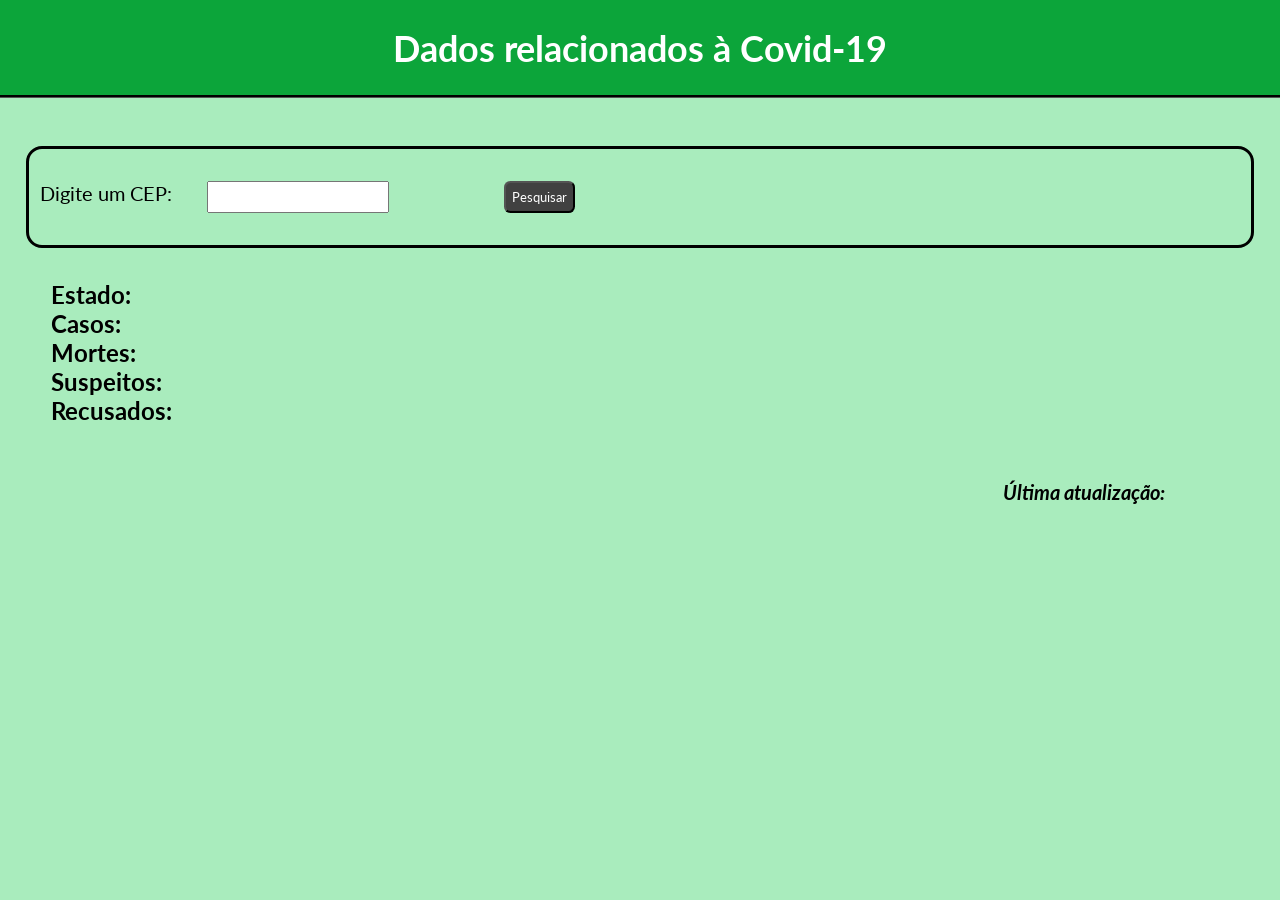
==== Covid/index.html @ 1b659e23 "Add files via upload" ====
<!DOCTYPE html>
<html lang="pt-br">
  <head>
    <meta charset="UTF-8" />
    <meta http-equiv="X-UA-Compatible" content="IE=edge" />
    <meta name="viewport" content="width=device-width, initial-scale=1" />
    <link rel="stylesheet" href="./style.css" />
    <link rel="preconnect" href="https://fonts.googleapis.com" />
    <link rel="preconnect" href="https://fonts.gstatic.com" crossorigin />
    <link
      href="https://fonts.googleapis.com/css2?family=Lato:ital,wght@0,100;0,300;0,400;1,100&display=swap"
      rel="stylesheet"
    />
    <title>Coronavírus (COVID-19)</title>
  </head>
  <body>
    <header class="header">
      <h1>Dados relacionados à Covid-19</h1>
    </header>
    <div class="container">
      <form class="my-form">
        <label id="label" for="cep">Digite um CEP: </label>
        <input id="input-cpf" type="text" data-js="cep" />
        <button class="button" id="button">Pesquisar</button>
      </form>
      <div class="output">
        <p>Estado: <span id="span_estado"></span></p>
        <p>Casos: <span id="span_casos"></span></p>
        <p>Mortes: <span id="span_mortes"></span></p>
        <p>Suspeitos: <span id="span_suspeitos"></span></p>
        <p>Recusados: <span id="span_recusados"></span></p>
        <p id="update">Última atualização: <span id="span_atualizacao"></span></p>
      </div>
    </div>
    <script type="module" src="./js/main.js"></script>
  </body>
</html>
---- Covid/style.css ----
* {
    font-family: "Lato", sans-serif;
    margin: 0;
    padding: 0;
    box-sizing: border-box;
    text-decoration: none;
  }
  
  .header {
    text-align: center;
    font-size: large;
    padding: 2%;
    margin-bottom: 3rem;
    border-bottom: groove #000;
    background-color: rgb(12, 165, 58);
    color: white;
    display: flex;
    justify-content: center;
  }
  
  .header .home {
    margin-right: 10%;
    color: rgb(48, 48, 48);
  }
  
  .header .home:hover {
    color: #000;
    text-decoration: underline;
  }
  
  body {
    background-color: rgb(169, 236, 189);
  }
  
  .container form {
    margin: 0 2% 0;
    padding: 2rem 5% 2rem 0;
    border: solid;
    border-radius: 1rem;
    text-align: left;
    font-size: large;
    display: flex;
  }
  
  .container form #label {
    text-align: center;
    font-size: 110%;
    margin: 0 3% 0 1%;
  }
  
  .container form #input-cpf {
    padding-right: 1%;
  }
  
  .container form #button {
    margin-left: 10%;
    padding: 0.5%;
    border-radius: 0.4rem;
    background-color: rgb(65, 65, 65);
    color: white;
  }
  
  .container form #button:hover {
    background-color: rgb(35, 35, 35);
  }
  
  .container .output {
    margin: 0 4% 0;
    padding: 2rem 5% 2rem 0;
    font-weight: bold;
    font-size: x-large;
  }
  
  .container .output #update {
    padding-top: 5%;
    text-align: right;
    font-style: italic;
    font-size: smaller;
  }
  
  span {
    color: rgb(255, 0, 0);
  }
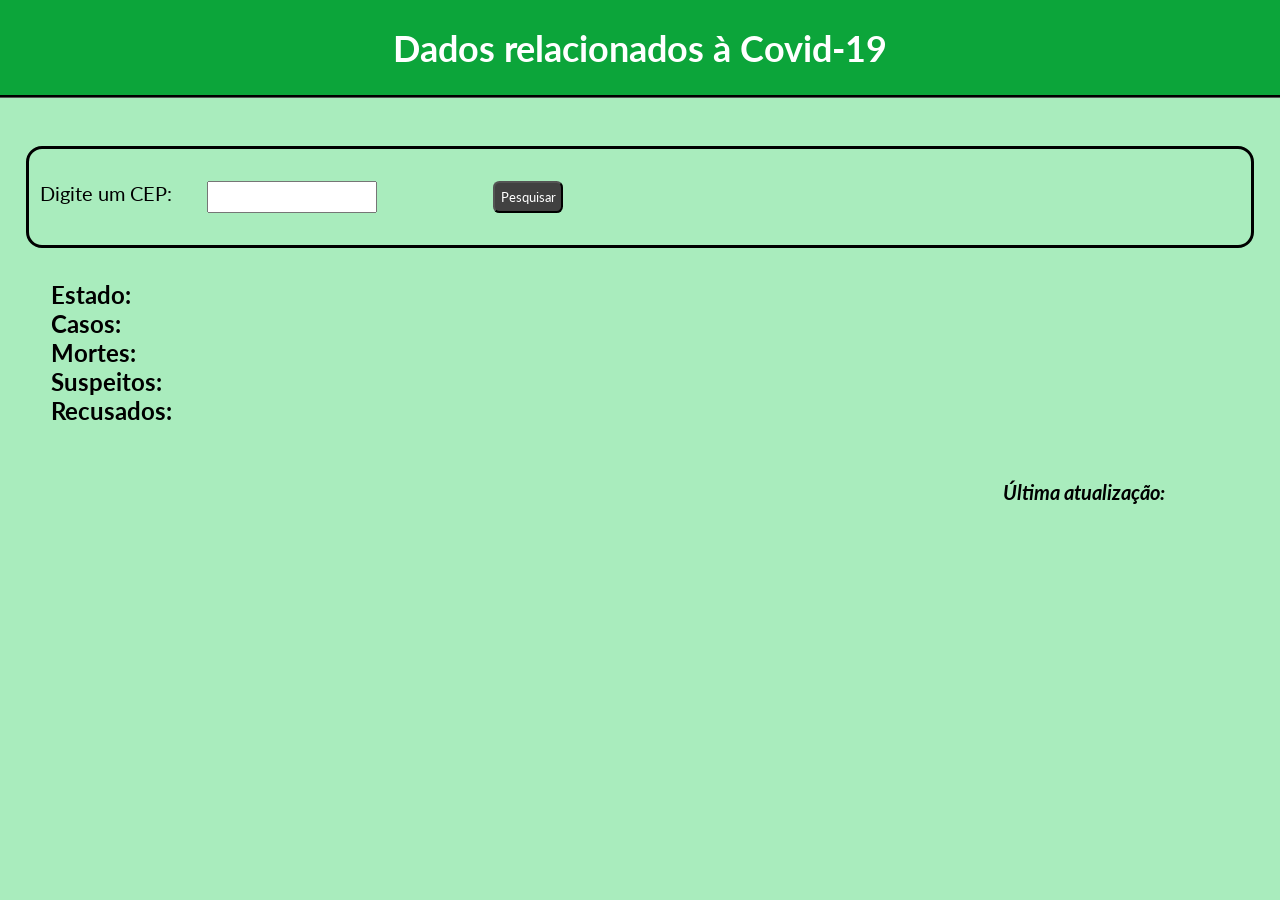
==== commit a038783c: "Add files via upload" ====
--- a/Covid/index.html
+++ b/Covid/index.html
@@ -20,7 +20,7 @@
     <div class="container">
       <form class="my-form">
         <label id="label" for="cep">Digite um CEP: </label>
-        <input id="input-cpf" type="text" data-js="cep" />
+        <input id="input-cep" type="text" data-js="cep" />
         <button class="button" id="button">Pesquisar</button>
       </form>
       <div class="output">
